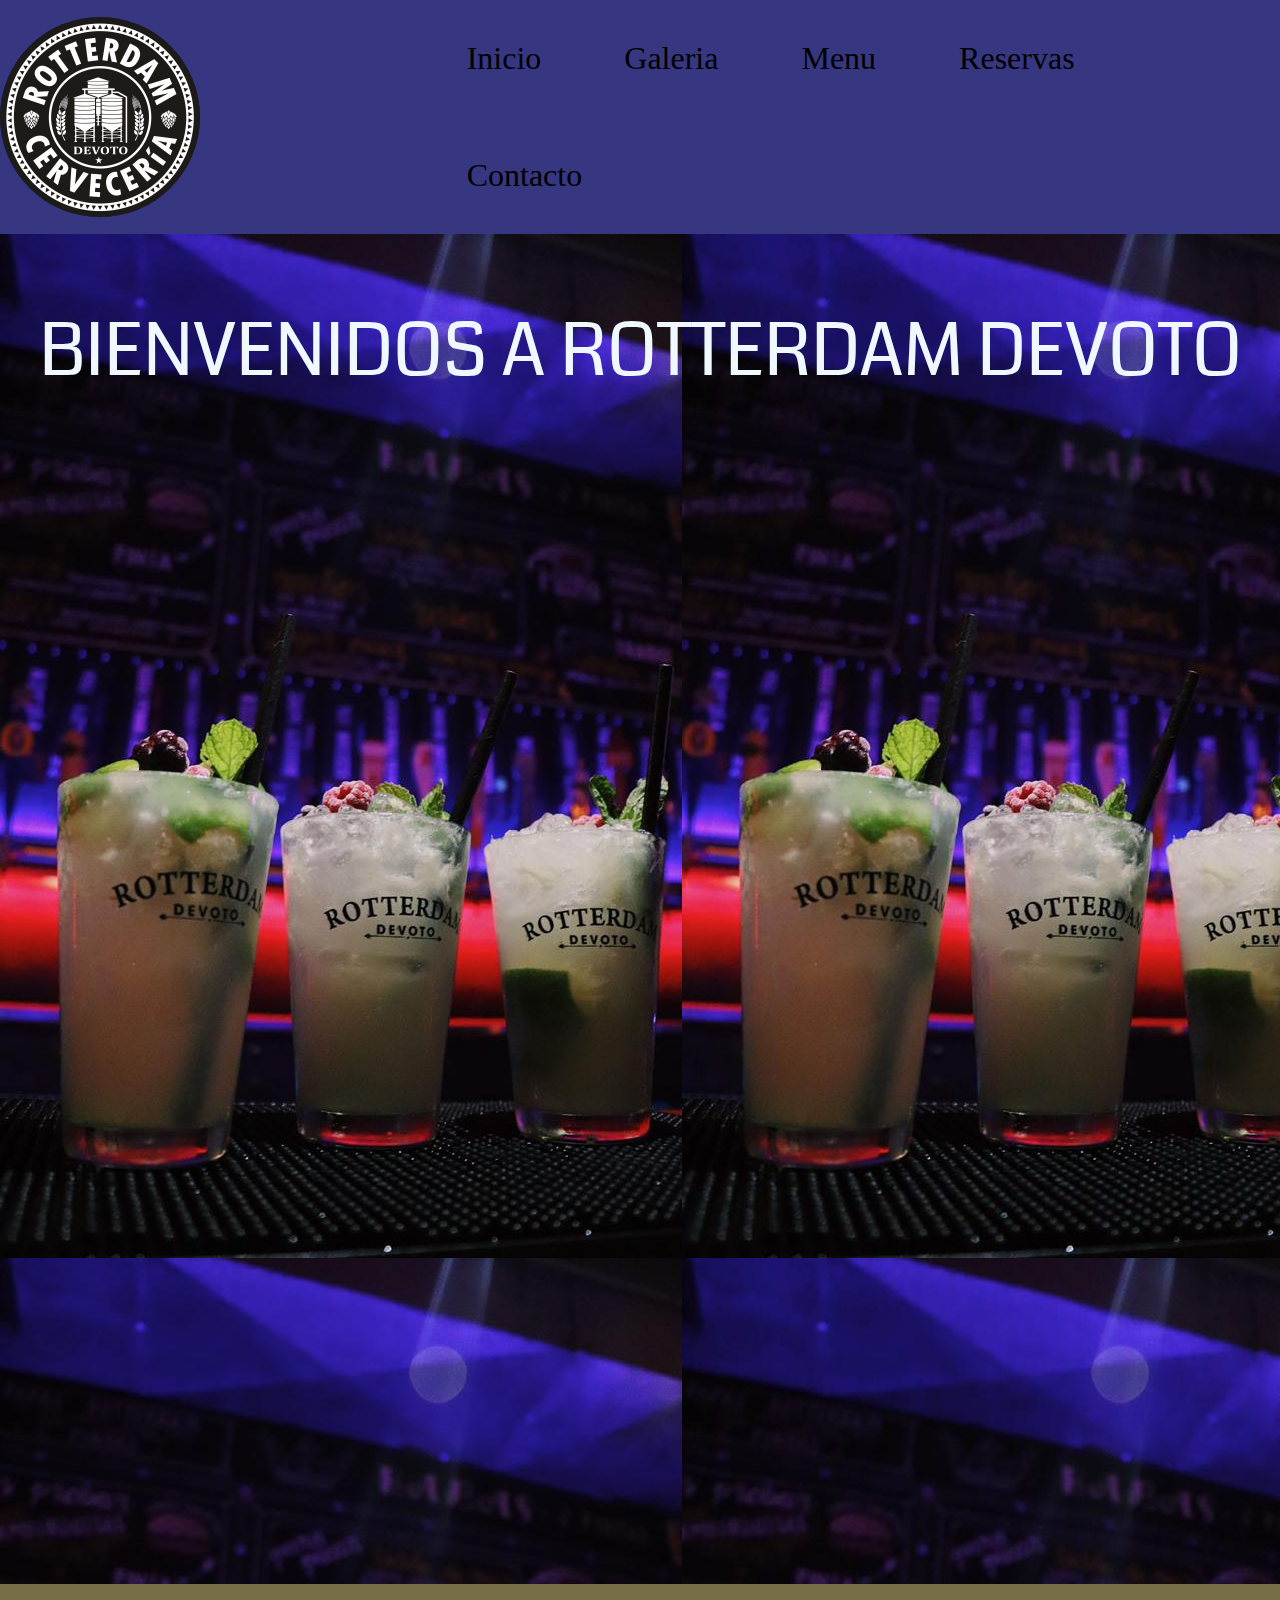
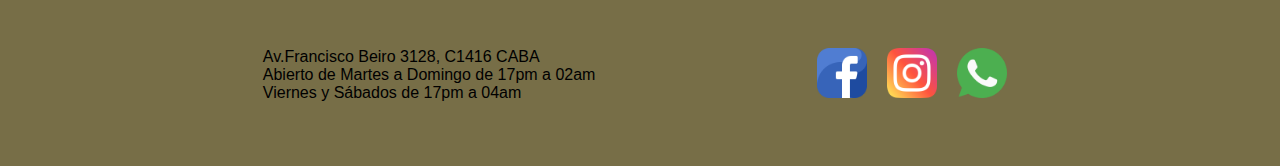
==== ROTTERDAM-SIGAL/index.html @ 24705516 "primer commit" ====
<!DOCTYPE html>
<html lang="en">

<head>
    <meta charset="UTF-8">
    <meta http-equiv="X-UA-Compatible" content="IE=edge">
    <meta name="viewport" content="width=device-width, initial-scale=1.0">
    <title>ROTTERDAM DEVOTO</title>
    <link rel="stylesheet" href="style.css">
    <link rel="icon" type="imagenes/png" href="./imagenes/logo.jpg" >
    <link href="https://fonts.googleapis.com/css2?family=Coda:wght@800&display=swap" rel="stylesheet">
</head>

<body >
    
    <header class="header">
        <img src="./imagenes/logo.jpg" alt="logo de la cerveceria " class="logoGeneral">
        <nav>
            <ul class="barraNavegacion">
                <li class="barraNavegacion__li"><a href="#" >Inicio</a></li>
                <li class="barraNavegacion__li"><a href="./paginas/galeria.html"> Galeria </a></li>
                <li class="barraNavegacion__li"><a href="./paginas/menu.html"> Menu </a></li>
                <li class="barraNavegacion__li"><a href="../paginas/reservas.html">Reservas</a></li>
                <li class="barraNavegacion__li"><a href="./paginas/contacto.html"> Contacto </a></li>
            </ul>
        </nav>
    </header>

    <main class="fondo">
        <P class="bienvenidos">BIENVENIDOS A ROTTERDAM DEVOTO</P>
    </main>

    <footer class="footer">
        <div class="direccionHorario">
            <p class="pDireccion">Av.Francisco Beiro 3128, C1416 CABA </p>
            <P class="pHorario">Abierto de Martes a Domingo de  17pm a 02am 
            Viernes y Sábados de 17pm a 04am</p> 
        </div>
        <ul class="lifooter">
            <li >
                <a href="https://www.facebook.com/Rotterdam-Devoto-362710351002359/" target="_blank">
                <img src="./imagenes/facebook.png" alt="logo facebook" ></a>
            </li>

            <li >
                <a href="https://www.instagram.com/rotterdamcerveceria.devoto/?hl=es" target="_blank">
                <img src="./imagenes/instagram .png" alt="logo instagram" ></a>
            </li>

            <li>
                <a href="https://www.whatsapp.com/?lang=es" target="_blank">
                <img  src="./imagenes/whatsapp .png" alt="logo whatssap"></a>
            </li>
        </ul>
    
    </footer>

</body>

</html>
---- ROTTERDAM-SIGAL/style.css ----
*{
    margin: 0%;
    padding: 0%;
    list-style: none;
	text-decoration: none;
	border: none;
	outline: none;
}

/*body*/
body {
    font-family: 'Coda', cursive;}

/*header*/
.header{
    background-color: rgb(55, 55, 129);
    display: grid;     
    grid-template-columns: 1fr 2fr;
    justify-content: right;
    justify-content: space-around;
    align-items: center;}

.logoGeneral{
    height: 12.5rem;
    width: 12.5rem;
    background-repeat: no-repeat;
    background-position: 50%;
    border-radius: 80%;
    background-size: 80% auto;
    position:relative;}

.barraNavegacion{
    list-style: none;

    
}

.barraNavegacion a{
    text-decoration: none;
    color: black;}

.barraNavegacion__li{
    display: inline-block;
    padding: 0.625rem;
    margin:1.875rem;
    position: relative;
    font-family: Cambria, Cochin, Georgia, Times, 'Times New Roman', serif;
    font-size: 200%;}

/*main*/
main{
    display:flex;
    justify-content:center;}

.fondo{
    height: 150vh;
    background-image: url(./imagenes/img\ backround.jpg);}


.bienvenidos{
    font-size: 450%;
    color: aliceblue;
    text-align: center;
    position: absolute;
    top: 300px;}

/* footer */
footer{
    display: flex;
    justify-content: space-evenly;
    align-items: center;
    padding:5%;
    margin: 0%;
    background-color: rgba(71, 58, 6, 0.736);
    font-family:Verdana, Geneva, Tahoma, sans-serif;}
 div{
   width: 30%;}

.lifooter {
    display: flex;
    align-items:flex-end;
    list-style:none ;
    justify-content: flex-end;}
   
.lifooter a {
    margin: 0.625rem;
    width: 3.125rem;}

 .lifooter img{
     width: 3.125rem;}
    
     
 /*contacto*/
     
     .contacto{
         height: 150vh;
         background-color: rgba(184, 176, 161, 0.472);
         background-image: url(./imagenes/img\ backround.jpg);
         background-repeat: no-repeat;
         background-position-x: left;
        }
    .contacto__titulo{
        height: 50%;
        width: 50%;
        position: relative;
        color: black;
        text-align: center;
        left: 45%;
    }
     .contacto-forma__input{
        position: relative;
        top: 3.125rem;
        margin-left: 20%;
        
       
     }
     .dejamensaje{
         resize: none;
     }
     
     .mapa{
        max-width: 100%;
        height: auto;
        margin-left: -10%;
     }
     /* reservas*/
     .reservas{
        height: 150vh;
        background-color: rgba(184, 176, 161, 0.472);
        background-image: url(./imagenes/img\ backround.jpg);
        background-repeat: no-repeat;
        background-position-x: right;
        
     }
     .reservas__lista{
        position: relative;
        margin-right: 70%;
       
     }
   
 
/*galeria*/

.galeriaimg {
display: grid;
grid-template-columns: 1fr 1fr 1fr;
grid-template-rows: repeat(2 15rem) ;
gap: 1rem;
align-items: center;
background-color:rgba(184, 176, 161, 0.472) ;
width: 100% ;
margin: 0;
}
     
.foto{
    width: 25rem;
    height: 35rem;
}


     
/*menu*/
    main img {
 width:100%;
 height: 100vw;
 padding: 1.25rem;
}
.menu{
    overflow-x: scroll;
    height: 31.25rem;
    width: 31.25rem;
    display: inline;
    position: relative;
    
}

    
@media only screen and (max-width:1024px){
    .fondo{
        background-position: center; 
        background-size: cover;
        background-repeat: no-repeat;
    }
    .header{
        display: grid;     
        grid-template-columns: 1fr 2fr;
        justify-content: right;
        justify-content: space-around;
        align-items: center;
        }
    .barraNavegacion__li {
        font-size: 2.438rem;
        padding: 0.063rem;
        margin: 0.125rem;
    }

    .footer{
        padding:1.25rem;
        justify-content: center;

    }
    .direccionHorario {  
        text-align: center;
        
    }

    .pDireccion{
        text-align: center;
    }
    .galeriaimg{
        display: grid;
        grid-template-columns: 1fr 1fr;
        grid-template-rows: repeat(2 15rem) ;}
    
}  

@media only screen and (max-width:768px){
    .header{
    
        display: grid;     
        grid-template-columns: 1fr 3fr;
        justify-content: right;
        justify-content: space-around;
        align-items: center;
    }
    .footer{
        padding: 1.25rem;
        justify-content: center;

    }
    .barraNavegacion__li {
        font-size: 1.938rem;
        padding: 0.063rem;
        margin: 0.125rem;
        
    }
    .fondo{
        background-position: center; 
        height: 45.624rem;
    }
    .direccionHorario {  
        font-size:1.313rem;
        width: 12.5rem;
        text-align: center;
        margin: 0.625rem;  
    }

    .galeriaimg{
            display: grid;
            grid-template-columns: 1fr;
            grid-template-rows:repeat(3 2fr);   
        }

    

        
        }



  
@media only screen and (max-width:480px){
    .fondo{
        background-position: center; 
        
    }   
  
    img.logoGeneral{
        width:8.125rem;
        height:8.125rem;
    }
    .barraNavegacion{
        margin-right: 0.75rem;
    }
    .barraNavegacion__li {
        font-size: 1.313rem;
        padding: 0.188rem;
        margin: 0.188rem;
        display: block;
    }
    .bienvenidos{
        font-size: 2.125rem;
        margin-top: 1rem;
    }
    .footer{
        flex-direction: column;
        
    }
    .direccionHorario {  
        font-size: 0.938rem;
        
        text-align: center;
        margin: 0.625rem;  
    }

    .pDireccion{
        display: block;
        text-align: center;
    }

    .galeriaimg{
        display: grid;
        grid-template-columns: 1fr;
        grid-template-rows:repeat(3 2fr);
        padding-left: 20px;

    }



}
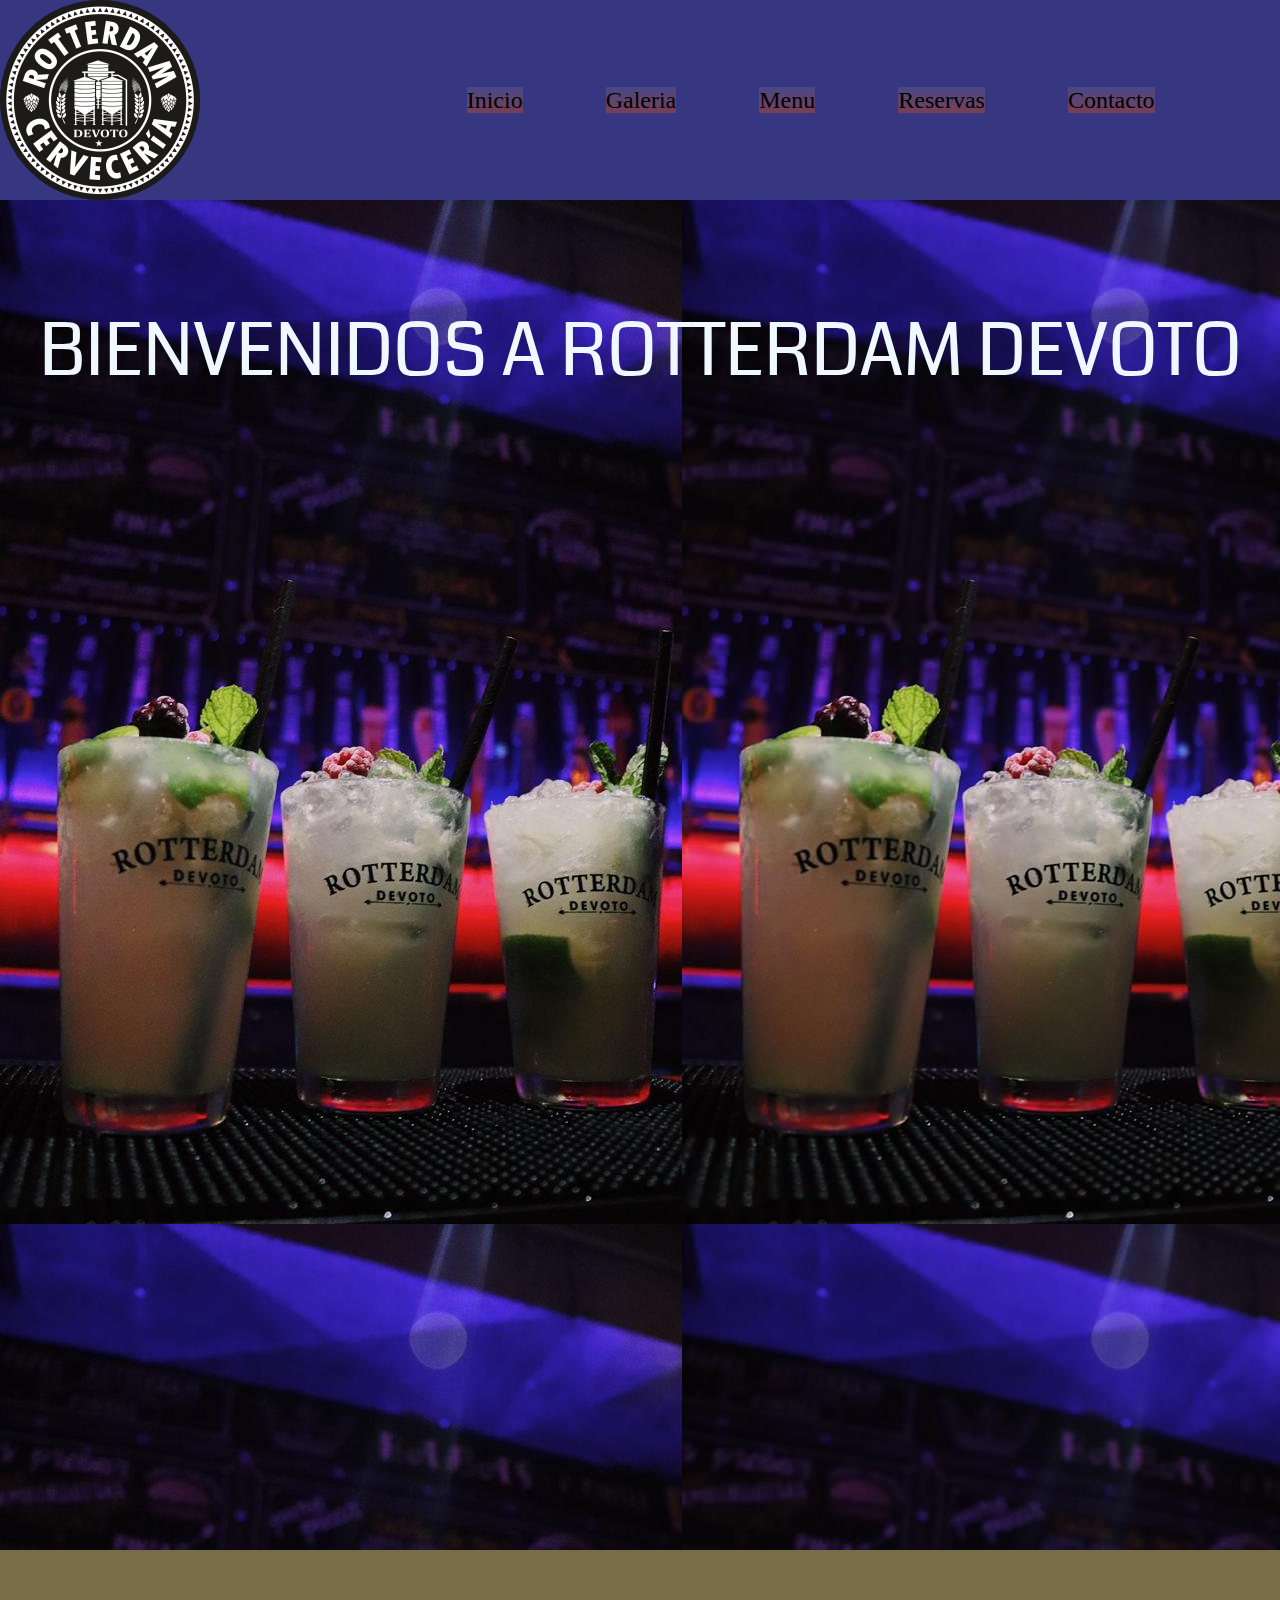
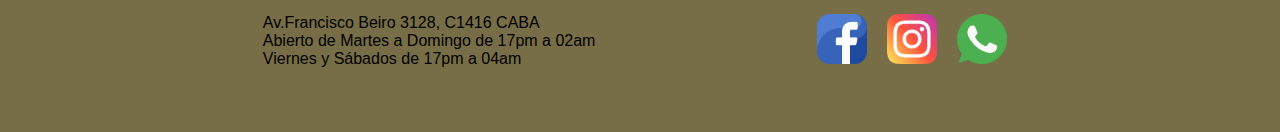
==== commit 4be03cce: "agregue estilos a la barra de navegacion" ====
--- a/ROTTERDAM-SIGAL/index.html
+++ b/ROTTERDAM-SIGAL/index.html
@@ -28,6 +28,7 @@
 
     <main class="fondo">
         <P class="bienvenidos">BIENVENIDOS A ROTTERDAM DEVOTO</P>
+
     </main>
 
     <footer class="footer">
--- a/ROTTERDAM-SIGAL/style.css
+++ b/ROTTERDAM-SIGAL/style.css
@@ -37,7 +37,16 @@
 
 .barraNavegacion a{
     text-decoration: none;
-    color: black;}
+    color: black;
+    background-image: linear-gradient(rgb(72, 72, 135), rgba(150, 66, 66, 0.689));
+    width: 150px;
+    height: 150px;
+    transition: all 1s;
+}
+.barraNavegacion__li:hover{
+    background-image: linear-gradient( rgb(101, 101, 89) , rgba(38, 25, 86, 0.361));
+    transform:scale(1)
+}
 
 .barraNavegacion__li{
     display: inline-block;
@@ -45,7 +54,7 @@
     margin:1.875rem;
     position: relative;
     font-family: Cambria, Cochin, Georgia, Times, 'Times New Roman', serif;
-    font-size: 200%;}
+    font-size: 150%;}
 
 /*main*/
 main{
